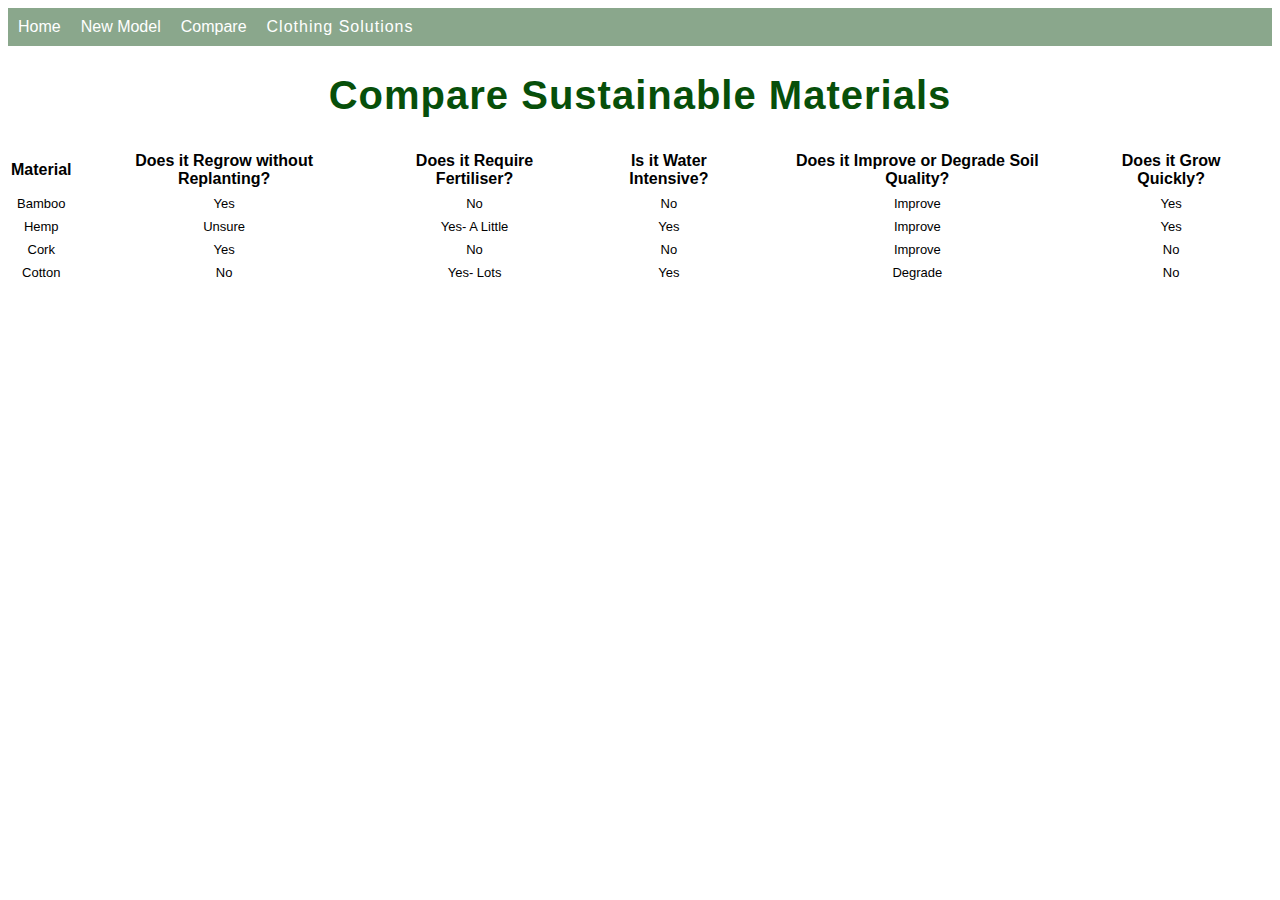
==== compare.html @ 5dc7b090 "comparison table" ====
<!DOCTYPE html>
<html>
  <html lang="en" >
<head>
  <meta charset="UTF-8">
  <title>Material comparisons</title>
  <link rel="stylesheet" href="./style.css">
    </head>
<body>
<div class="navbar">
 <a href="index.html"> Home </a>
  <a href="#newmodel">New Model</a>
  <a href="compare.html">Compare</a>
  <div class="dropdown">
    <button class="dropbtn">Clothing Solutions
      <i class="fa fa-caret-down"></i>
    </button>
    <div class="dropdown-content">
      <a href="#">BAM Clothing</a>
      <a href="#">Hemp Clothing</a>
      <a href="#">Other Solutions</a>
              </div>
            </div>
          </div>
    <div>
      <h1>Compare Sustainable Materials</h1>
          </div>
          <div>
            <table id="comparison">
                <th> Material </th>
                <th> Does it Regrow without Replanting? </th>
                <th> Does it Require Fertiliser? </th>
                <th> Is it Water Intensive? </th>
                <th> Does it Improve or Degrade Soil Quality? </th>
                <th> Does it Grow Quickly? </th>
        
                <tr>
                  <td> Bamboo </td>
                  <td> Yes </td>
                  <td> No </td>
                  <td> No </td>
                  <td> Improve </td>
                  <td> Yes </td>
                </tr>
                <tr>
                    <td> Hemp </td>
                  <td> Unsure </td>
                  <td> Yes- A Little </td>
                  <td> Yes </td>
                  <td> Improve </td>
                  <td> Yes </td>
                </tr>
                <tr>
                    <td> Cork </td>
                    <td> Yes </td>
                    <td> No </td>
                    <td> No </td>
                    <td> Improve </td>
                    <td> No </td>
                  </tr>
                  <tr>
                    <td> Cotton </td>
                    <td> No </td>
                    <td> Yes- Lots </td>
                    <td> Yes </td>
                    <td> Degrade </td>
                    <td> No </td>
                  </tr>
              </table>
           </div>
           <div>
---- style.css ----
/* Navbar container */
.navbar {
    background-color: #8AA78C;
    overflow: hidden;
    font-family: arial;
  }
  
  /* Links inside the navbar */
  .navbar a {
    float: left;
    font-size: 16px;
    color: white;
    text-align: center;
    padding: 10px 10px;
    text-decoration: none;
  }
  
  /* The dropdown container */
  .dropdown {
    float: left;
    overflow: hidden;
  }
  
  /* Dropdown button */
  .dropdown .dropbtn {
    font-size: 16px;
    border: none;
    outline: none;
    color: white;
    padding: 10px 10px;
    background-color: inherit;
    font-family: inherit; /* Important for vertical align on mobile phones */
    margin: 0; /* Important for vertical align on mobile phones */
  }
  
  /* Add a red background color to navbar links on hover */
  .navbar a:hover, .dropdown:hover .dropbtn {
    background-color:#074f0a;
  }
  
  /* Dropdown content (hidden by default) */
  .dropdown-content {
    display: none;
    position: absolute;
    background-color: #ffffff;
    min-width: 160px;
    box-shadow: 0px 8px 16px 0px white;
    z-index: 1;
  }
  
  /* Links inside the dropdown */
  .dropdown-content a {
    float: none;
    color: black;
    padding: 12px 16px;
    text-decoration: none;
    display: block;
    text-align: left;
  }
  
  /* Add a grey background color to dropdown links on hover */
  .dropdown-content a:hover {
    background-color: #f3ecdc;
  }
  
  /* Show the dropdown menu on hover */
  .dropdown:hover .dropdown-content {
    display: block;
  }
  body{
    background-color: white;
  }
  h1{
    color: #074f0a;
    font-family: arial;
    font-size: 40px;
    text-align: center;
    letter-spacing: 1px;
  } 
  h3{
    color:#074f0a;
    font-family: arial;
    font-size: 20px;
    text-align:left;
    letter-spacing: 1px;;
  }
  p{
    color:black;
    font-family: arial;
    font-size: 16px;
    text-align: left;
  }
  ol{
    color:black;    
    font-family: arial;
    font-size: 16px;
    text-align: left;
  }
  button{
    color:#074f0a;
    background-color:#ffffff;
    font-family: arial;
    font-size: 16px;
    letter-spacing: 1px;
    text-align: center;
    padding: 10px;
    border-radius: 8px;
    border: 2px solid #074f0a;
    margin: auto;
    cursor: pointer;
    display: block;
  }
  .space{
    width: auto;
    height: 4px;
    display: inline-block;
  }
  /* Comparison Table- content */
  #comparison th, #comparison td {
    text-align: center;
    padding-top: 5px;
    padding-right: 15px
    ;
  }
/* comparison table- layout*/
  #comparison { 
    display: flex;
    justify-content: center;
    font-family: 'Franklin Gothic Medium', 'Arial Narrow', Arial, sans-serif;
    font-size: medium;
    font-weight: lighter;
  }

  #comparison td {
    font-family: 'Lucida Sans', 'Lucida Sans Regular', 'Lucida Grande', 'Lucida Sans Unicode', Geneva, Verdana, sans-serif;
    font-size: small;
  }
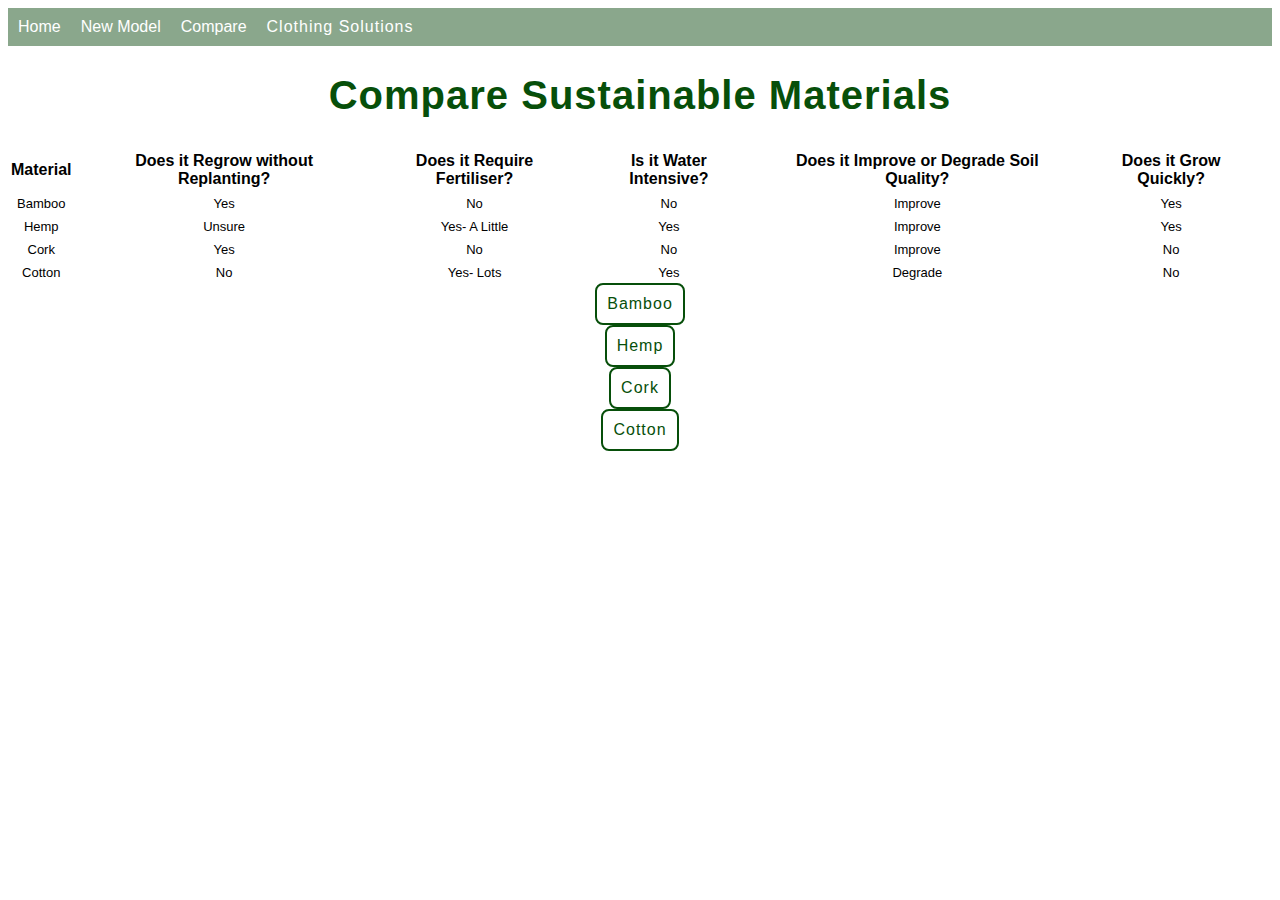
==== commit 00a46dc9: "connie 1608" ====
--- a/compare.html
+++ b/compare.html
@@ -7,6 +7,7 @@
   <link rel="stylesheet" href="./style.css">
     </head>
 <body>
+<script src="compare style.js" async></script>
 <div class="navbar">
  <a href="index.html"> Home </a>
   <a href="#newmodel">New Model</a>
@@ -27,45 +28,67 @@
           </div>
           <div>
             <table id="comparison">
-                <th> Material </th>
-                <th> Does it Regrow without Replanting? </th>
-                <th> Does it Require Fertiliser? </th>
-                <th> Is it Water Intensive? </th>
-                <th> Does it Improve or Degrade Soil Quality? </th>
-                <th> Does it Grow Quickly? </th>
-        
-                <tr>
-                  <td> Bamboo </td>
-                  <td> Yes </td>
-                  <td> No </td>
-                  <td> No </td>
-                  <td> Improve </td>
+              <th> Material </th>
+              <th> Does it Regrow without Replanting? </th> 
+              <th> Does it Require Fertiliser? </th>
+              <th> Is it Water Intensive? </th> 
+              <th> Does it Improve or Degrade Soil Quality? </th>
+              <th> Does it Grow Quickly? </th>
+      
+                <tr id = "Bamboo">
+                  <td> Bamboo </td> 
+                  <td> Yes </td> 
+                  <td> No </td> 
+                  <td> No </td> 
+                  <td> Improve </td> 
                   <td> Yes </td>
                 </tr>
-                <tr>
-                    <td> Hemp </td>
-                  <td> Unsure </td>
-                  <td> Yes- A Little </td>
-                  <td> Yes </td>
+                <tr id = "Hemp">
+                  <td> Hemp </td> 
+                  <td> Unsure </td> 
+                  <td> Yes- A Little </td> 
+                  <td> Yes </td> 
+                  <td> Improve </td> 
+                  <td> Yes </td> 
+                </tr>
+                <tr id = "Cork">
+                <td> Cork </td> 
+                  <td> Yes </td> 
+                  <td> No </td> 
+                  <td> No </td> 
                   <td> Improve </td>
-                  <td> Yes </td>
+                  <td> No </td> 
                 </tr>
-                <tr>
-                    <td> Cork </td>
-                    <td> Yes </td>
-                    <td> No </td>
-                    <td> No </td>
-                    <td> Improve </td>
-                    <td> No </td>
-                  </tr>
-                  <tr>
-                    <td> Cotton </td>
-                    <td> No </td>
-                    <td> Yes- Lots </td>
-                    <td> Yes </td>
-                    <td> Degrade </td>
-                    <td> No </td>
-                  </tr>
+                <tr id = "Cotton">
+                 <td> Cotton </td> 
+                 <td> No </td>
+                 <td> Yes- Lots </td> 
+                 <td> Yes </td> 
+                 <td> Degrade </td> 
+                 <td> No </td> 
+                </tr>
               </table>
            </div>
-           <div>+          </div>
+
+
+        <div class = "bambooButton">
+          <button onclick= "toggle(Bamboo)" class="Button"> Bamboo </button>
+        </div>
+
+        <div class = "hempButton"> 
+          <button onclick="toggle(Hemp)" class="Button"> Hemp </button>
+        </div>
+
+        <div class = "corkButton"> 
+          <button onclick="toggle(Cork)" class="Button"> Cork </button>
+        </div>
+
+        <div class = "cottonButton"> 
+          <button onclick="toggle(Cotton)" class="Button"> Cotton </button>
+        </div>
+
+         
+          
+
+          --- a/style.css
+++ b/style.css
@@ -123,7 +123,7 @@
     ;
   }
 /* comparison table- layout*/
-  #comparison { 
+  #comparison{ 
     display: flex;
     justify-content: center;
     font-family: 'Franklin Gothic Medium', 'Arial Narrow', Arial, sans-serif;
@@ -131,7 +131,23 @@
     font-weight: lighter;
   }
 
-  #comparison td {
+  #comparison td{
     font-family: 'Lucida Sans', 'Lucida Sans Regular', 'Lucida Grande', 'Lucida Sans Unicode', Geneva, Verdana, sans-serif;
     font-size: small;
+  }
+
+  #comparison #Bamboo {
+    visibility: visible;
+  }
+
+  #comparison #Hemp {
+    visibility: visible;
+  }
+
+  #comparison #Cork {
+    visibility: visible;
+  }
+
+  #comparison #Cotton {
+    visibility: visible;
   }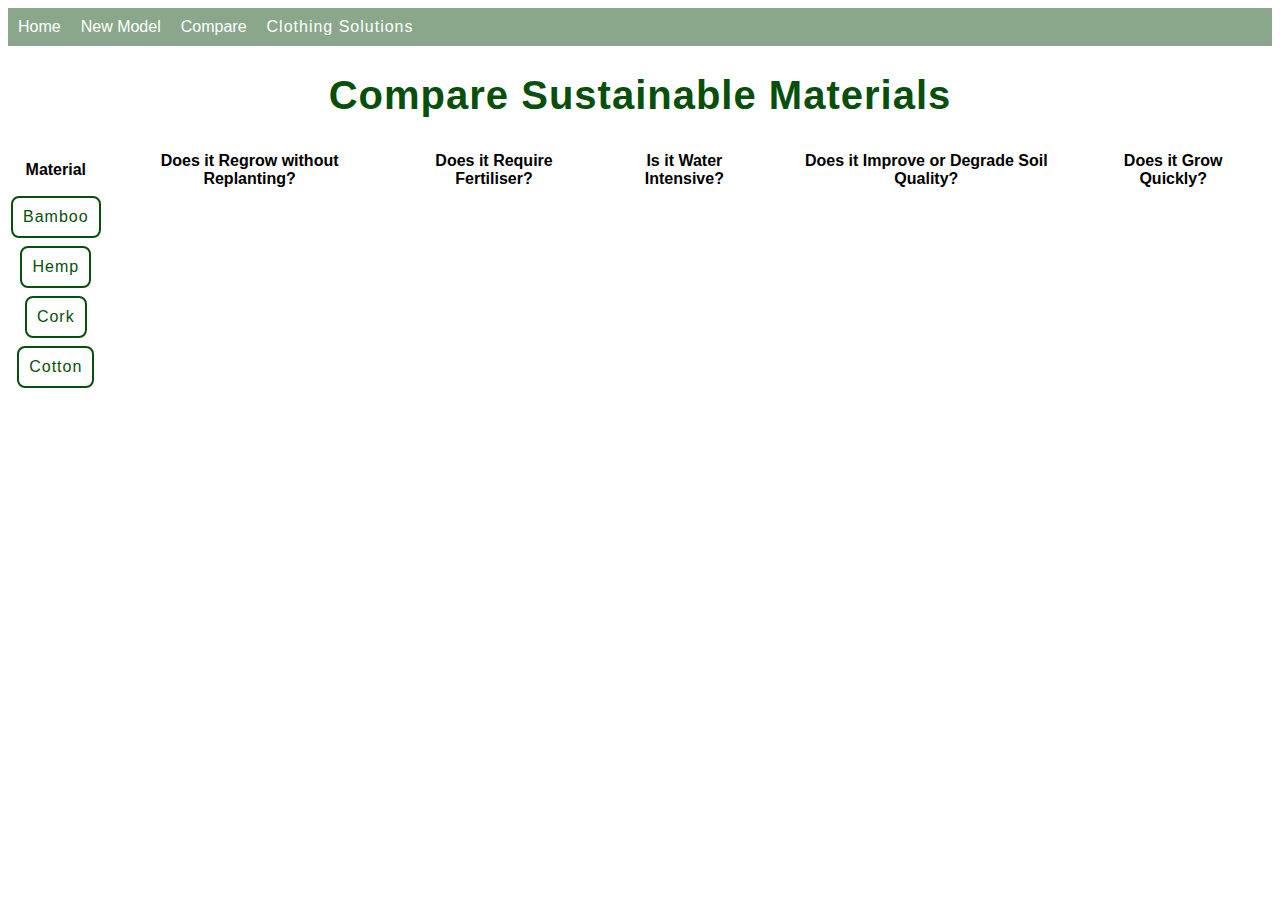
==== commit e1d6a3e2: "buttons" ====
--- a/compare.html
+++ b/compare.html
@@ -36,7 +36,9 @@
               <th> Does it Grow Quickly? </th>
       
                 <tr id = "Bamboo">
-                  <td> Bamboo </td> 
+                  <td> <div class = "bambooButton">
+                    <button onclick= "reveal(Bamboo)" class="Button"> Bamboo </button>
+                  </div></td> 
                   <td> Yes </td> 
                   <td> No </td> 
                   <td> No </td> 
@@ -44,7 +46,9 @@
                   <td> Yes </td>
                 </tr>
                 <tr id = "Hemp">
-                  <td> Hemp </td> 
+                  <td> <div class = "hempButton"> 
+                    <button onclick="reveal(Hemp)" class="Button"> Hemp </button>
+                  </div> </td> 
                   <td> Unsure </td> 
                   <td> Yes- A Little </td> 
                   <td> Yes </td> 
@@ -52,7 +56,9 @@
                   <td> Yes </td> 
                 </tr>
                 <tr id = "Cork">
-                <td> Cork </td> 
+                <td> <div class = "corkButton"> 
+                  <button onclick="reveal(Cork)" class="Button"> Cork </button>
+                </div> </td> 
                   <td> Yes </td> 
                   <td> No </td> 
                   <td> No </td> 
@@ -60,7 +66,10 @@
                   <td> No </td> 
                 </tr>
                 <tr id = "Cotton">
-                 <td> Cotton </td> 
+                 <td> <div class = "cottonButton"> 
+                  <button onclick="reveal(Cotton)" class="Button"> Cotton </button>
+                </div>
+         </td> 
                  <td> No </td>
                  <td> Yes- Lots </td> 
                  <td> Yes </td> 
@@ -72,22 +81,13 @@
           </div>
 
 
-        <div class = "bambooButton">
-          <button onclick= "toggle(Bamboo)" class="Button"> Bamboo </button>
-        </div>
+        
 
-        <div class = "hempButton"> 
-          <button onclick="toggle(Hemp)" class="Button"> Hemp </button>
-        </div>
+        
 
-        <div class = "corkButton"> 
-          <button onclick="toggle(Cork)" class="Button"> Cork </button>
-        </div>
+        
 
-        <div class = "cottonButton"> 
-          <button onclick="toggle(Cotton)" class="Button"> Cotton </button>
-        </div>
-
+        
          
           
 
--- a/style.css
+++ b/style.css
@@ -137,17 +137,33 @@
   }
 
   #comparison #Bamboo {
+    visibility: hidden;
+  }
+
+  #comparison #Bamboo .bambooButton{
     visibility: visible;
   }
 
   #comparison #Hemp {
+    visibility: hidden;
+  }
+
+  #comparison #Hemp .hempButton{
     visibility: visible;
   }
 
   #comparison #Cork {
+    visibility: hidden;
+  }
+
+  #comparison #Cork .corkButton{
     visibility: visible;
   }
 
   #comparison #Cotton {
+    visibility: hidden;
+  }
+
+  #comparison #Cotton .cottonButton{
     visibility: visible;
   }